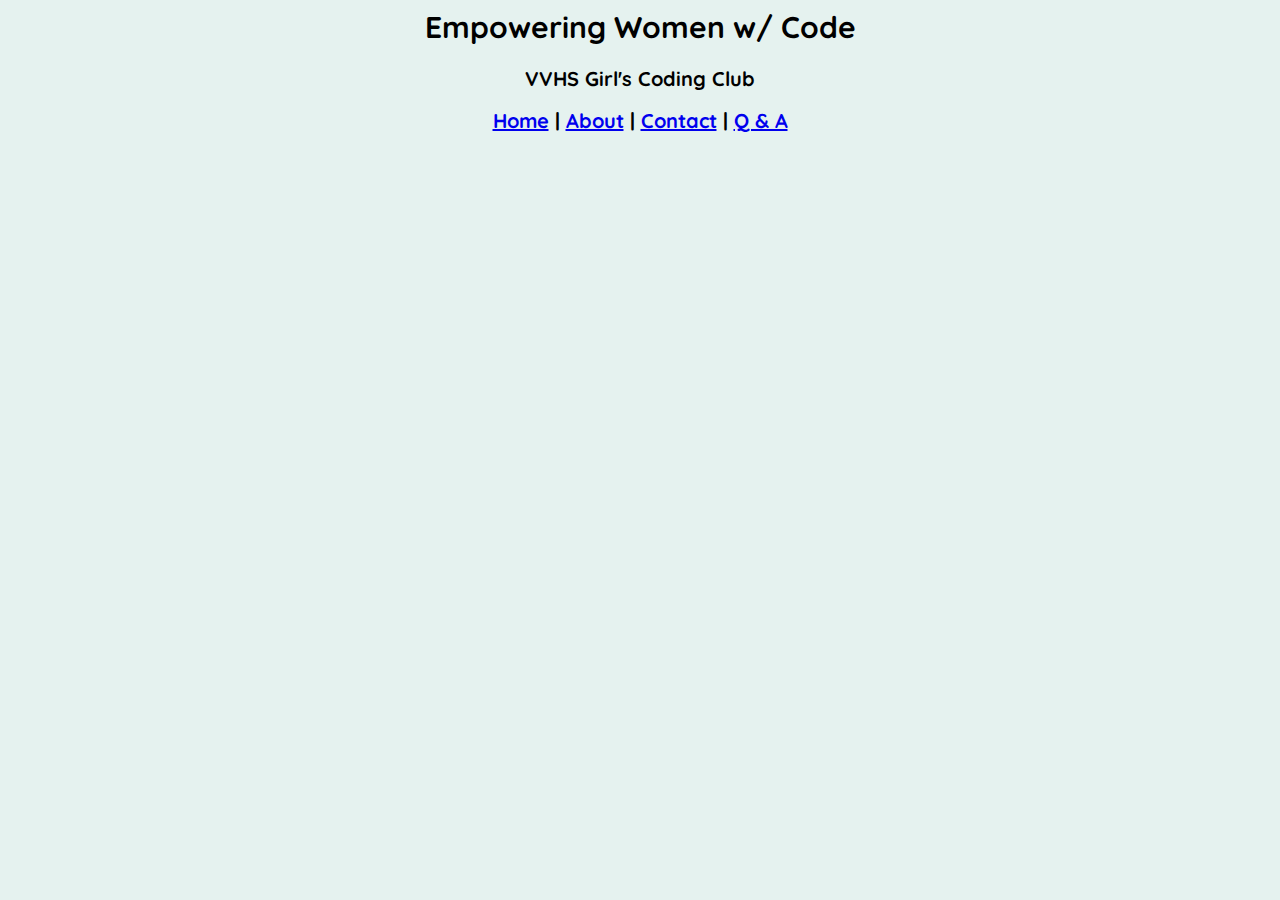
==== index.html @ d394d901 "Initial commit" ====
<!DOCTYPE html>
<html>

  <head>
    <meta charset="utf-8">
    <meta name="viewport" content="width=device-width">
    <link href="style.css" rel="stylesheet" type="text/css" />

    <title>Empowering Women w/ Code | HOME</title>

    <link rel="preconnect" href="https://fonts.googleapis.com">
    <link rel="preconnect" href="https://fonts.gstatic.com" crossorigin>
    <link href="https://fonts.googleapis.com/css2?family=Quicksand:wght@300&display=swap" rel="stylesheet">

  </head>

  <body>

    <script src="script.js"></script>

    <header>
      <h1>Empowering Women w/ Code</h1>
      <h2>VVHS Girl's Coding Club<h2>
      <a href = "#">Home</a> | 
      <a href = "about.html">About</a> |
      <a href = "contact.html">Contact</a> | 
      <a href = "Q&A.html">Q & A</a> 
    </header>


  </body>

</html>
---- style.css ----
html 
{
  background-color: #E5F2EF;
}

h1 
{
  font-family: 'Quicksand', sans-serif;
  font-size: 30px;
  margin-top: 0;
  text-align: center;
}

h2 
{
  font-family: 'Quicksand', sans-serif;
  font-size: 20px;
  margin-top: 0;
  text-align: center;
}
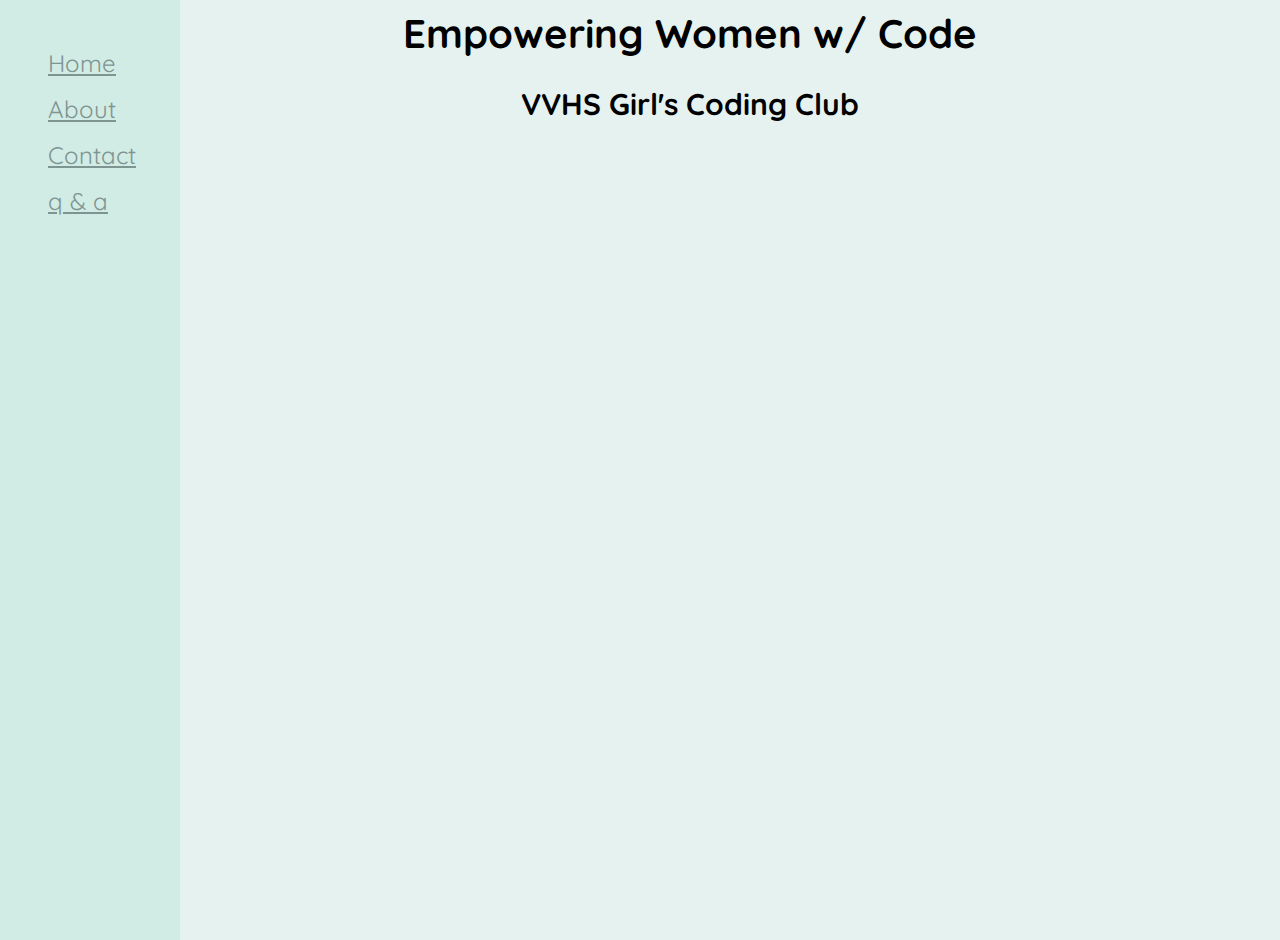
==== commit 428b4f4b: "changed font + added sidebar" ====
--- a/index.html
+++ b/index.html
@@ -21,12 +21,24 @@
     <header>
       <h1>Empowering Women w/ Code</h1>
       <h2>VVHS Girl's Coding Club<h2>
+        <!--
       <a href = "#">Home</a> | 
       <a href = "about.html">About</a> |
       <a href = "contact.html">Contact</a> | 
-      <a href = "Q&A.html">Q & A</a> 
+      <a href = "Q&A.html">Q & A</a> -->
     </header>
 
+    <!-- SIDEBAR CODE --->
+    <div class="sidebar">
+    <div><a href = "#">Home</a></div>
+    <div><a href = "about.html">About</a></div>
+    <div><a href = "contact.html">Contact</a></div>
+    <div><a href = "Q&A.html">q & a</a></div>
+    </div>
+
+    <div class="body-text">
+    <!-- body content -->
+    </div>
 
   </body>
 
--- a/style.css
+++ b/style.css
@@ -6,15 +6,64 @@
 h1 
 {
   font-family: 'Quicksand', sans-serif;
+  font-size: 40px;
+  margin-top: 0;
+  text-align: center;
+}
+
+h2 
+{  
+  font-family: 'Quicksand', sans-serif;
   font-size: 30px;
   margin-top: 0;
   text-align: center;
 }
 
-h2 
+h3
 {
+  padding-left: 175px;
+  padding-right: 100px;
   font-family: 'Quicksand', sans-serif;
-  font-size: 20px;
+  font-size: 15px;
   margin-top: 0;
-  text-align: center;
+  text-align: left;
+}
+
+body
+{
+  padding-left: 100px;
+}
+
+.sidebar 
+{  
+  font-family: 'Quicksand', sans-serif;
+  height: 100%;
+  width: 100px;
+  position: absolute;
+  left: 0;
+  top: 0;
+  padding-top: 40px;
+  padding-left: 40px;
+  padding-right: 40px;
+  background-color: #d1ebe5;
+}
+
+.sidebar div 
+{
+  padding: 8px;
+  font-size: 24px;
+  display: block;
+}
+
+a
+{
+  color: #7e9490;
+}
+
+p
+{
+  padding-left: 175px;
+  padding-right: 100px;
+  font-size: 15px;
+  font-family: 'Quicksand', sans-serif;
 }